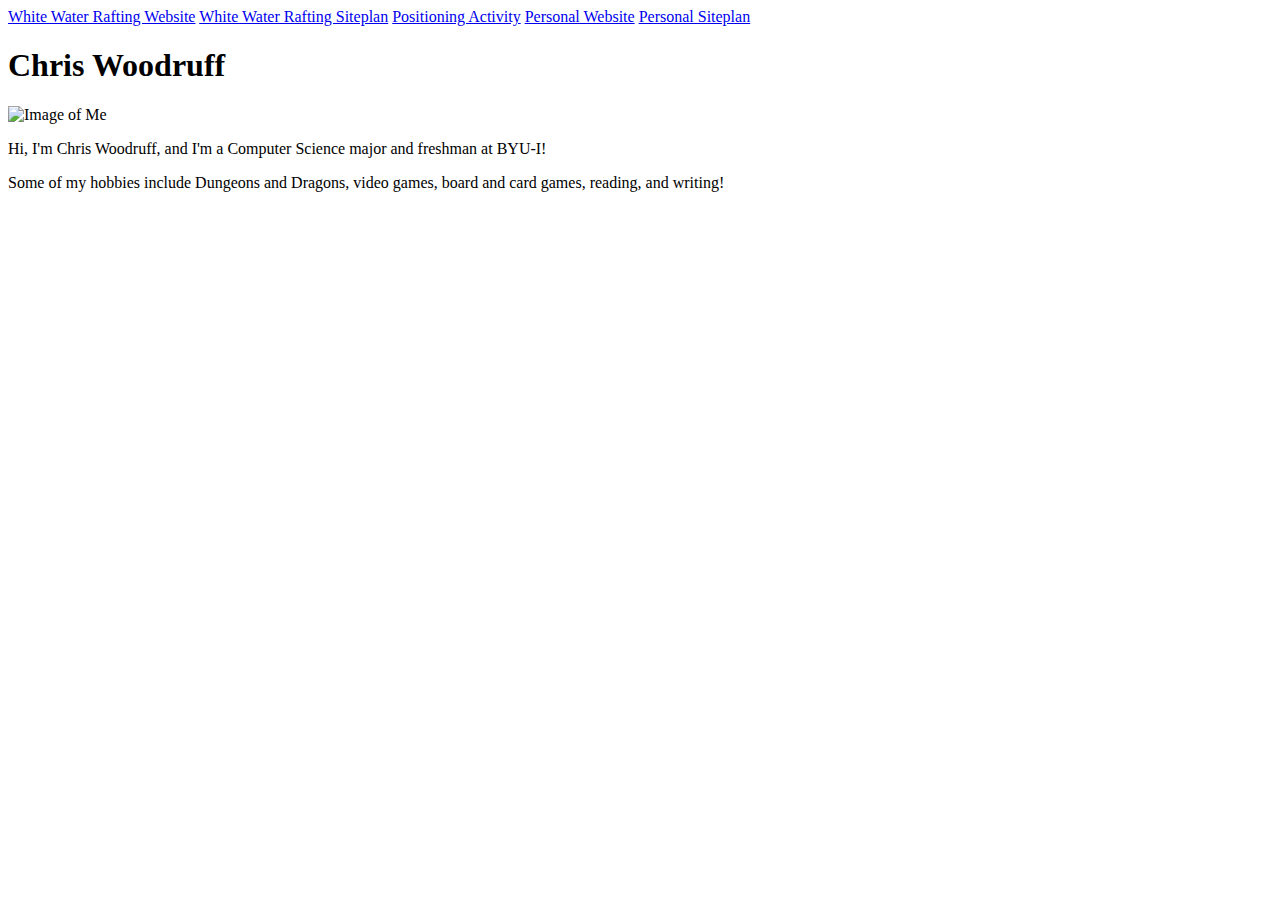
==== assignments/index.html @ cb27e24c "set up" ====
<!DOCTYPE html>
<html lang="en">
<head>
    <meta charset="UTF-8">
    <meta name="viewport" content="width=device-width, initial-scale=1.0">
    <title>WDD130 | Home</title>
</head>
<body>
    <nav>
        <a href="wwr/index.html">White Water Rafting Website</a>
        <a href="wwr/site-plan-rafting.html">White Water Rafting Siteplan</a>
        <a href="positioning.html">Positioning Activity</a>
        <a href="#">Personal Website</a>
        <a href="#">Personal Siteplan</a>
    </nav>
    <h1>Chris Woodruff</h1>
    <img src="chrisphoto.jpg" alt="Image of Me">
    <p>Hi, I'm Chris Woodruff, and I'm a Computer Science major and freshman at BYU-I!</p>
    <p>Some of my hobbies include Dungeons and Dragons, video games, board and card games, reading, and writing!</p>
</body>
</html>
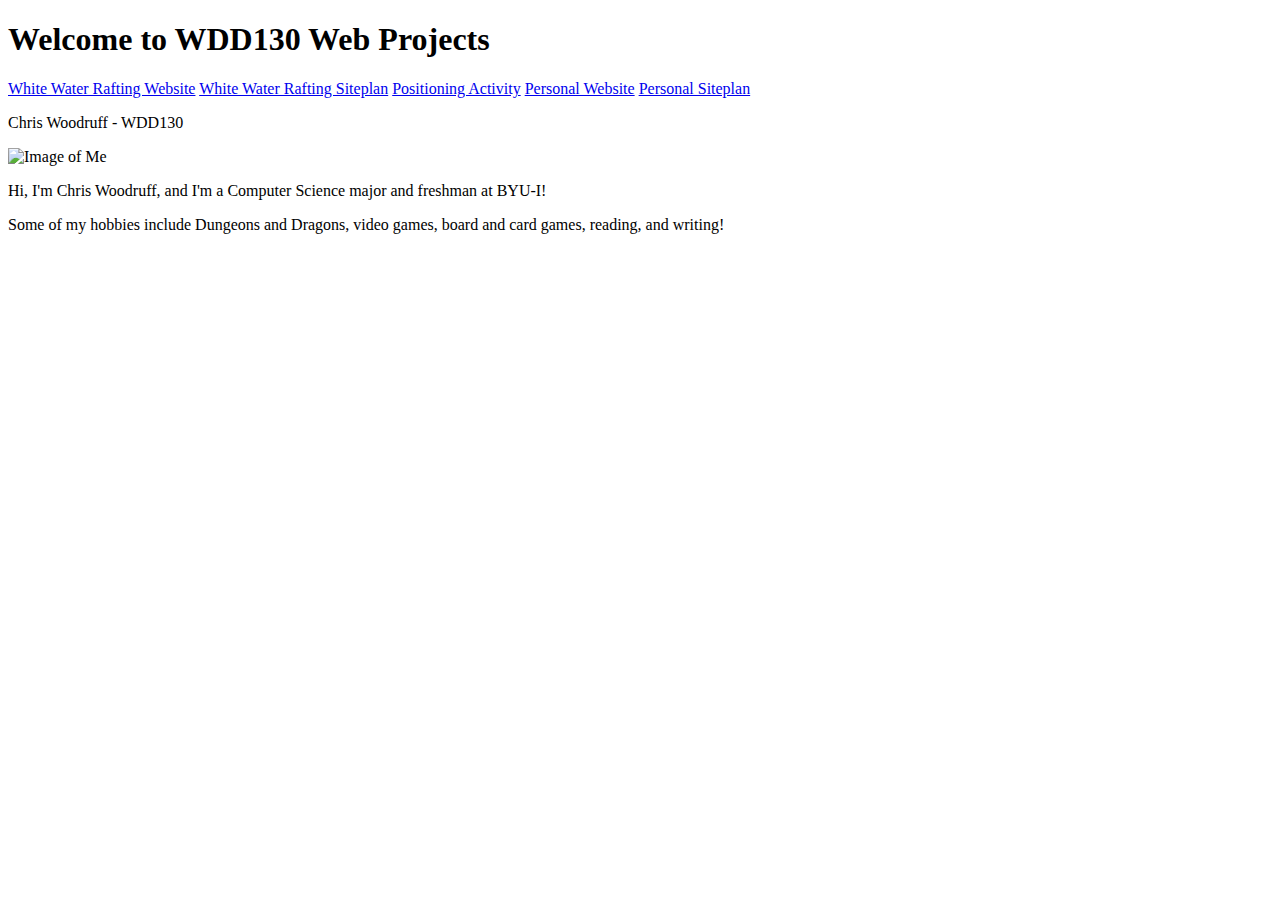
==== commit 024f3516: "Updated to show wwr siteplan" ====
--- a/assignments/index.html
+++ b/assignments/index.html
@@ -6,14 +6,15 @@
     <title>WDD130 | Home</title>
 </head>
 <body>
+    <h1>Welcome to WDD130 Web Projects</h1>
     <nav>
-        <a href="wwr/index.html">White Water Rafting Website</a>
-        <a href="wwr/site-plan-rafting.html">White Water Rafting Siteplan</a>
-        <a href="positioning.html">Positioning Activity</a>
-        <a href="#">Personal Website</a>
-        <a href="#">Personal Siteplan</a>
-    </nav>
-    <h1>Chris Woodruff</h1>
+      <a href="wwr/index.html">White Water Rafting Website</a>
+      <a href="wwr/site-plan-rafting.html">White Water Rafting Siteplan</a>
+      <a href="positioning.html">Positioning Activity</a>
+      <a href="#">Personal Website</a>
+      <a href="#">Personal Siteplan</a>
+    </nav>  
+    <p>Chris Woodruff - WDD130</p>
     <img src="chrisphoto.jpg" alt="Image of Me">
     <p>Hi, I'm Chris Woodruff, and I'm a Computer Science major and freshman at BYU-I!</p>
     <p>Some of my hobbies include Dungeons and Dragons, video games, board and card games, reading, and writing!</p>
